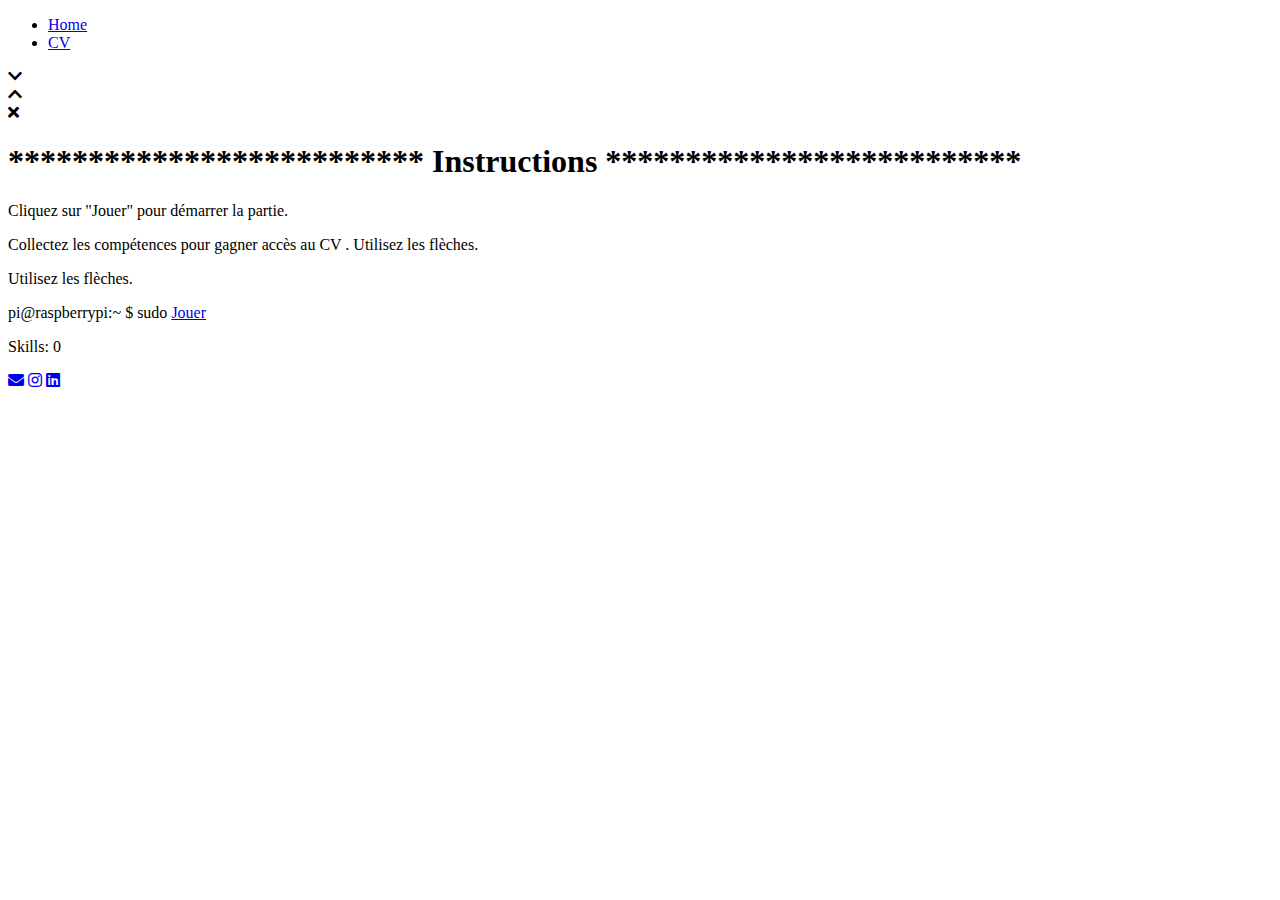
==== index.html @ 4468ad62 "Create index" ====
<!DOCTYPE html>
<html lang="en">

<head>
  <meta charset="UTF-8" />
  <meta name="viewport" content="width=device-width, initial-scale=1.0" />
  <title>Document</title>
  <link href="https://fonts.googleapis.com/css2?family=Inconsolata&family=Lobster&family=Ubuntu+Mono&display=swap"
    rel="stylesheet">
  <link href="https://fonts.googleapis.com/css2?family=VT323&display=swap" rel="stylesheet">
  <link rel="stylesheet" href="https://use.fontawesome.com/releases/v5.13.0/css/all.css">
  <link rel="stylesheet" href="styles.css">

</head>

<body>
  <nav>
    <ul class="nav">
      <li>
        <a href="#">Home</a>
      </li>
      <li>
        <a href="cv.html">CV</a>
      </li>
    </ul>
  </nav>
  <section>
    <div class="containerTerminal">
      <div class=terminalTop>
        <div><i class="fas fa-chevron-down"></i>
        </div>
        <div><i class="fas fa-chevron-up"></i>
        </div>
        <div><i class="fas fa-times"></i>
        </div>
      </div>
      <div class="terminalScreen">
        <h1>************************** Instructions **************************</h1>
        <p>Cliquez sur "Jouer" pour démarrer la partie.</p>
        <p>Collectez les compétences pour gagner accès au CV . Utilisez les flèches.</p>
        <p>Utilisez les flèches.</p>
        <p></p><span>pi@raspberrypi:</span><span>~ $</span> sudo <a href="#">Jouer</a></p>
      </div>
    </div>
    <div id="zoneDeJeu">
      <div id="cover"></div>
      <div id="player" style="left: 10px; top: 60px;"></div>
      <div id="skill" style="left: 500px; top: 80px;"></div>
      <div id="ethernet" style="left: 660px; top: 10px;"></div>
      <div id="poeHat" style="left: 570px; top: 60px;"></div>
      <div id="usbController" style="left: 570px; top: 250px;"></div>
      <div id="ethernetControler" style="left: 540px; top: 150px;"></div>
      <div id="gpioHeader" style="left: 60px; top: 0;"></div>
      <div id="displayPort" style="left: 10px; top: 120px;"></div>
      <div id="bluetooth" style="left: 80px; top: 60px;"></div>
      <div id="processeur" style="left: 250px; top: 160px;"></div>
      <div id="ram" style="left: 400px; top: 160px;"></div>
      <div id="cameraPort" style="left: 390px; top: 340px;"></div>
      <div id="powerSlot" style="left: 60px; top: 460px;"></div>
      <div id="hdmi1" style="left: 200px; top: 455px;"></div>
      <div id="hdmi2" style="left: 310px; top: 455px;"></div>
      <div id="audioVideo" style="left: 460px; top: 410px;"></div>
      <div id="usb2" style="left: 680px; top: 350px;"></div>
      <div id="usb3" style="left: 680px; top: 200px;"></div>
      <div id="chips" style="left: 30px; top: 310px;"></div>
      <div id="contador" style="left: 30px; top: 310px;">
        <p>Skills: 0</p>
      </div>
    </div>
  </section>

  <footer class="footer">
    <a href="mailto:name@rapidtables.com" title="mail" target="_blank"><i class="fas fa-envelope"></i></a>
    <a href="https://www.instagram.com/bon.bec/" title="instagram" target="_blank"><i class="fab fa-instagram"></i></a>
    <a href="https://www.linkedin.com/in/lucassebastiansilva/" title="linkedin" target="_blank"><i
        class="fab fa-linkedin"></i></a>
  </footer>

  <script src="script.js"></script>
</body>

</html>
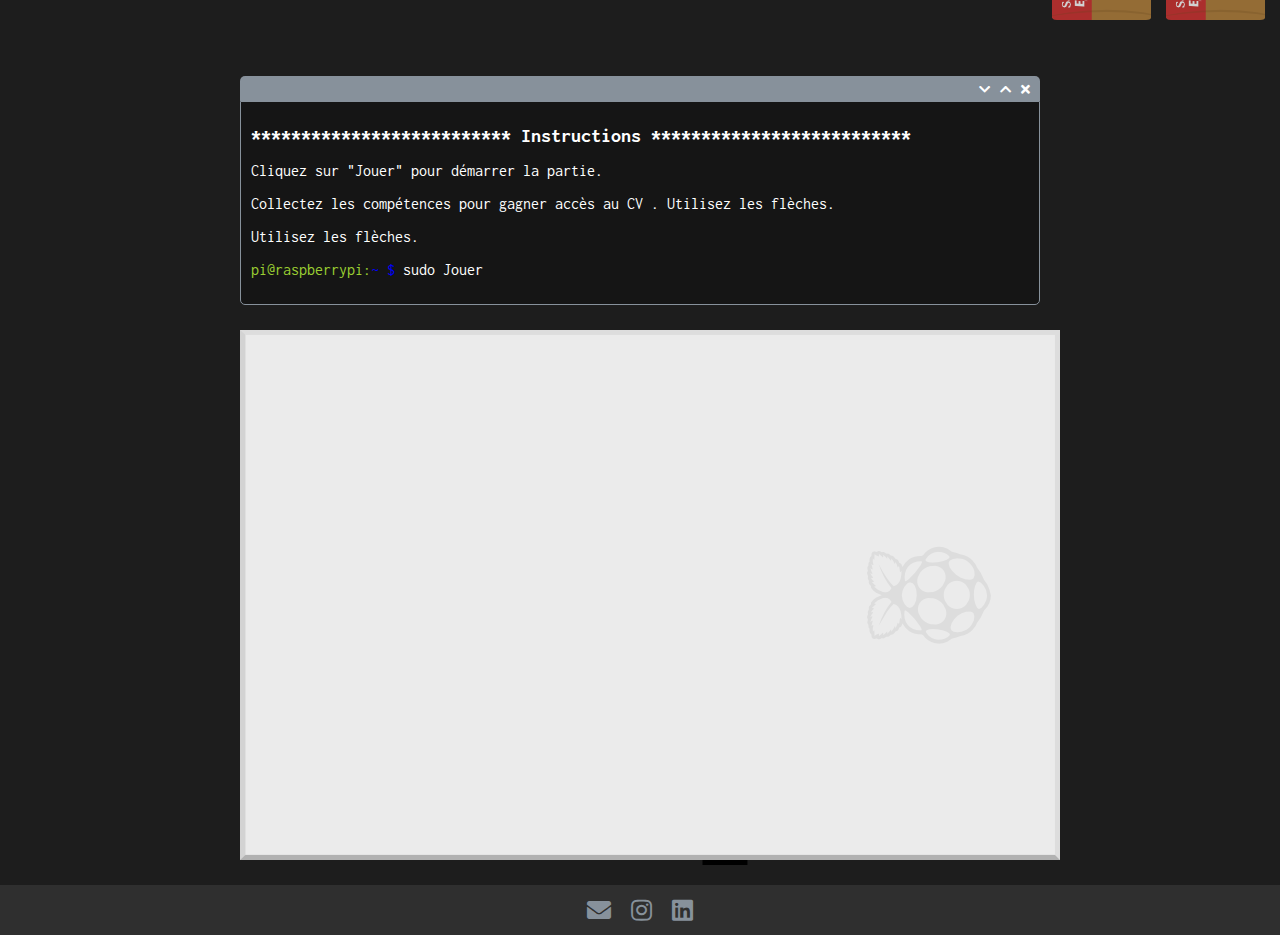
==== commit e351dcc0: "Corrección de código" ====
--- a/index.html
+++ b/index.html
@@ -9,7 +9,7 @@
     rel="stylesheet">
   <link href="https://fonts.googleapis.com/css2?family=VT323&display=swap" rel="stylesheet">
   <link rel="stylesheet" href="https://use.fontawesome.com/releases/v5.13.0/css/all.css">
-  <link rel="stylesheet" href="styles.css">
+  <link rel="stylesheet" href="assets/styles.css">
 
 </head>
 
@@ -39,7 +39,7 @@
         <p>Cliquez sur "Jouer" pour démarrer la partie.</p>
         <p>Collectez les compétences pour gagner accès au CV . Utilisez les flèches.</p>
         <p>Utilisez les flèches.</p>
-        <p></p><span>pi@raspberrypi:</span><span>~ $</span> sudo <a href="#">Jouer</a></p>
+        <p><span>pi@raspberrypi:</span><span>~ $</span> sudo <a href="#">Jouer</a></p>
       </div>
     </div>
     <div id="zoneDeJeu">
@@ -76,7 +76,7 @@
         class="fab fa-linkedin"></i></a>
   </footer>
 
-  <script src="script.js"></script>
+  <script src="assets/script.js"></script>
 </body>
 
-</html>+</html>
--- a/assets/styles.css
+++ b/assets/styles.css
@@ -0,0 +1,382 @@
+body {
+    margin: 0;
+    background-color: rgb(29, 29, 29);
+    display: flex;
+    flex-direction: column;
+    justify-content: space-between;
+    /*
+    height: 100%;
+    width: 100%;*/
+    min-height: 100vh;
+  }
+
+  /* Menu */
+
+.nav {
+  display: flex;
+  justify-content: flex-end;
+  margin-top: 0;
+  height: 30px;
+}
+
+
+.nav li {
+  list-style: none;
+  transition-property: all;
+  transition-duration: 0.5s;
+  transition-timing-function: ease-out;
+  transform: translateY(-30px);
+}
+
+.nav a {
+  text-decoration: none;
+  color: white;
+  opacity: 80%;
+  display: block;
+  text-align: center;
+  font-weight: bold;
+  padding-top: 10px;
+  padding-left: 40px;
+  font-size: 1.5em;
+  margin-right: 15px;
+  box-sizing: border-box;
+  font-family: monospace;
+  background-image: url('images/micro.png');
+  width: 99px;
+  height: 50px;
+  border-radius: 0 0 5% 5%;
+}
+
+li:hover {
+  transform: translateY(0px);
+}
+
+/* Section */
+
+section {
+  display: flex;
+  justify-content: center;
+  flex-direction: column;
+}
+
+/* Terminal Boxes */
+
+.containerTerminal {
+  display: flex;
+  flex-direction: column;
+  position: relative;
+  margin-top: 30px;
+}
+
+.containerTerminal div:nth-child(2) ul {
+  padding-left: 0;
+}
+
+.containerTerminal div:nth-child(2) li {
+  left: 0;
+  list-style: none;
+}
+
+.terminalTop {
+  width: 800px;
+  box-sizing: border-box;
+  height: 25px;
+  background-color: #87919B;
+  margin: 0 auto;
+  border-top-right-radius: 5px;
+  border-top-left-radius: 5px;
+  display: flex;
+  justify-content: flex-end;
+}
+
+.terminalTop i {
+  color: white;
+  margin: 8px 10px 0 0;
+  font-size: 0.8em;
+}
+
+.terminalTop i:hover {
+  color: rgb(126, 126, 126);
+}
+
+.terminalScreen {
+  background-color: #151515;
+  box-sizing: border-box;
+  width: 800px;
+  margin: 0 auto 30px auto;
+  padding: 10px;
+  border-bottom-left-radius: 5px;
+  border-bottom-right-radius: 5px;
+  font-family: Inconsolata;
+  color: #fff;
+  border: #87919B solid 1px;
+  /*display: flex;
+  align-items: center;
+  justify-content: center; 
+  flex-direction: column;*/
+}
+
+.terminalScreen p {
+  font-size: 1em;
+}
+
+.terminalScreen h1 {
+  font-size: 1.25em;
+}
+
+.terminalScreen h2 {
+  font-size: 1.25em;
+}
+
+.terminalScreen a {
+  text-decoration: none;
+  align-self: flex-start;
+  color: white;
+}
+
+.terminalScreen a:hover {
+  color: yellowgreen;
+}
+
+.terminalScreen p + span,
+.terminalScreen span:first-child {
+  color: yellowgreen;
+}
+
+.terminalScreen span + span,
+.terminalScreen span:last-child {
+    color: blue;
+}
+
+/* Couvercle Raspberry */
+
+#cover {
+  position: absolute;
+  width: 820px;
+  height: 530px;
+  background-image: url('images/cover.png');
+  z-index: 1;
+  transition: all 3s linear;
+  left: 0;
+}
+
+/* Jeu */
+
+#zoneDeJeu {
+  position: relative;
+  width: 800px;
+  height: 500px;
+  margin-top: 10px;
+  background-image: url('images/fondo.png');
+  background-color: #4F9766;
+  display: flex;
+  justify-content: center;
+  align-items: center;
+  align-self: center;
+}
+
+#player {
+  position: absolute;
+  width: 30px;
+  height: 30px;
+  background-color: tomato;
+}
+
+#skill {
+  position: absolute;
+  width: 25px;
+  height: 25px;
+  background-image: url('images/html5.png');
+  display: none;
+}
+
+#ethernet {
+  position: absolute;
+  width: 160px;
+  height: 130px;
+  background-image: url('images/ethernet.png');
+}
+
+#poeHat {
+  position: absolute;
+  width: 50px;
+  height: 55px;
+  background-image: url('images/poeHat.png');
+}
+
+#usbController {
+  position: absolute;
+  width: 70px;
+  height: 65px;
+  background-image: url('images/usbController.png');
+}
+
+#ethernetControler {
+  position: absolute;
+  width: 55px;
+  height: 50px;
+  background-image: url('images/ethernetControler.png');
+}
+
+#gpioHeader {
+  position: absolute;
+  width: 500px;
+  height: 50px;
+  background-image: url('images/gpioHeader.png');
+}
+
+#displayPort {
+  position: absolute;
+  width: 30px;
+  height: 160px;
+  background-image: url('images/displayPort.png');
+}
+
+#bluetooth {
+  position: absolute;
+  width: 100px;
+  height: 120px;
+  background-image: url('images/bluetooth.png');
+}
+
+#processeur {
+  position: absolute;
+  width: 110px;
+  height: 110px;
+  background-image: url('images/processeur.png');
+}
+
+#ram {
+  position: absolute;
+  width: 80px;
+  height: 110px;
+  background-image: url('images/ram.png');
+}
+
+#cameraPort {
+  position: absolute;
+  width: 30px;
+  height: 160px;
+  background-image: url('images/cameraPort.png');
+}
+
+#powerSlot {
+  position: absolute;
+  width: 70px;
+  height: 50px;
+
+  background-image: url('images/powerSlot.png');
+}
+
+#hdmi1 {
+  position: absolute;
+  width: 50px;
+  height: 60px;
+  background-image: url('images/hdmi.png');
+}
+
+#hdmi2 {
+  position: absolute;
+  width: 50px;
+  height: 60px;
+  background-image: url('images/hdmi.png');
+}
+
+#audioVideo {
+  position: absolute;
+  width: 50px;
+  height: 110px;
+
+  background-image: url('images/audioVideo.png');
+}
+
+#usb2 {
+  position: absolute;
+  width: 140px;
+  height: 100px;
+  background-image: url('images/usb3.png');
+}
+
+#usb3 {
+  position: absolute;
+  width: 140px;
+  height: 100px;
+  background-image: url('images/usb2.png');
+  z-index: 0;
+}
+
+#chips {
+  position: absolute;
+  width: 140px;
+  height: 80px;
+  background-color: black;
+}
+
+#contador {
+  position: absolute;
+  width: 140px;
+  height: 80px;
+  color: white;
+  text-align: center;
+  font-family: monospace;
+  font-size: 1.5em;
+}
+
+/* After winning */
+
+#win {
+  position: absolute;
+  width: 450px;
+  height: 250px;
+  background-color: rgb(29, 29, 29);
+  z-index: 1;
+  color: white;
+  font-size: 1em;
+  display: flex;
+  flex-direction: column;
+  font-family: 'Inconsolata', monospace;
+}
+
+#win a {
+  text-decoration: none;
+  align-self: flex-start;
+  color: white;
+}
+
+#win a,
+#win span {
+  padding-left: 4px;
+  padding-top: 1px;
+}
+
+#win a:hover {
+  color: yellowgreen;
+  display: inline;
+}
+
+#timer {
+  margin-left: 50px;
+}
+
+/* Footer */
+
+.footer {
+  margin-top: 40px;
+  width: 100%;
+  height: 50px;
+  background-color: #2F2F2F;
+  /* border-top: rgb(83, 83, 83) 1px solid;*/
+  display: flex;
+  align-items: center;
+  justify-content: center;
+}
+
+.footer i {
+  color: #87919B;
+  font-size: 1.5em;
+  padding: 10px;
+}
+
+.footer i:hover {
+  color: white;
+}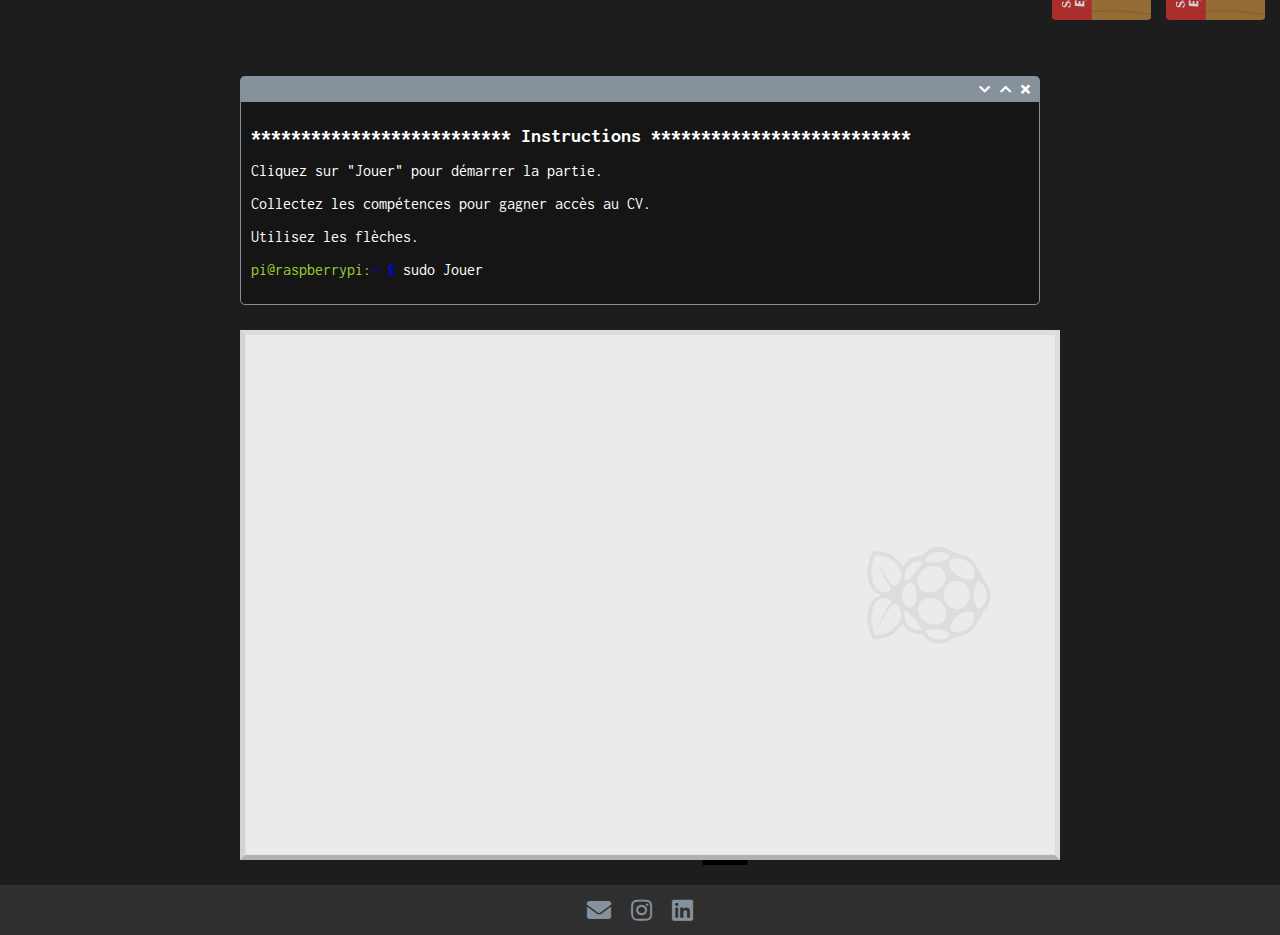
==== commit eccabed4: "Update" ====
--- a/index.html
+++ b/index.html
@@ -37,7 +37,7 @@
       <div class="terminalScreen">
         <h1>************************** Instructions **************************</h1>
         <p>Cliquez sur "Jouer" pour démarrer la partie.</p>
-        <p>Collectez les compétences pour gagner accès au CV . Utilisez les flèches.</p>
+        <p>Collectez les compétences pour gagner accès au CV.</p>
         <p>Utilisez les flèches.</p>
         <p><span>pi@raspberrypi:</span><span>~ $</span> sudo <a href="#">Jouer</a></p>
       </div>
@@ -79,4 +79,4 @@
   <script src="assets/script.js"></script>
 </body>
 
-</html>
+</html>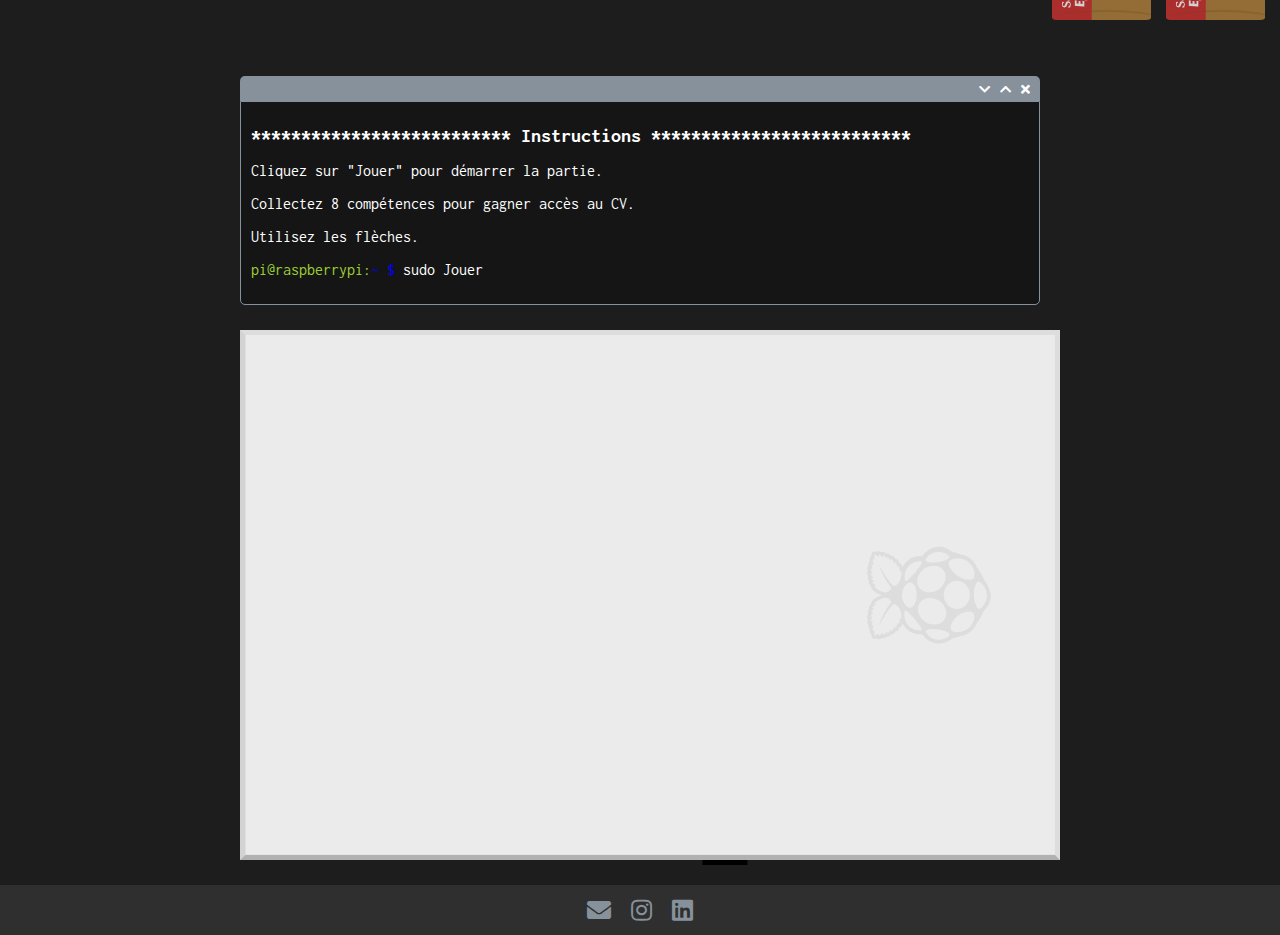
==== commit 32d9976d: "update" ====
--- a/index.html
+++ b/index.html
@@ -37,7 +37,7 @@
       <div class="terminalScreen">
         <h1>************************** Instructions **************************</h1>
         <p>Cliquez sur "Jouer" pour démarrer la partie.</p>
-        <p>Collectez les compétences pour gagner accès au CV.</p>
+        <p>Collectez 8 compétences pour gagner accès au CV.</p>
         <p>Utilisez les flèches.</p>
         <p><span>pi@raspberrypi:</span><span>~ $</span> sudo <a href="#">Jouer</a></p>
       </div>
@@ -79,4 +79,4 @@
   <script src="assets/script.js"></script>
 </body>
 
-</html>+</html>
--- a/assets/styles.css
+++ b/assets/styles.css
@@ -4,9 +4,6 @@
     display: flex;
     flex-direction: column;
     justify-content: space-between;
-    /*
-    height: 100%;
-    width: 100%;*/
     min-height: 100vh;
   }
 
@@ -59,7 +56,7 @@
   flex-direction: column;
 }
 
-/* Terminal Boxes */
+/* Divs Terminal */
 
 .containerTerminal {
   display: flex;
@@ -110,10 +107,6 @@
   font-family: Inconsolata;
   color: #fff;
   border: #87919B solid 1px;
-  /*display: flex;
-  align-items: center;
-  justify-content: center; 
-  flex-direction: column;*/
 }
 
 .terminalScreen p {
@@ -180,6 +173,7 @@
   width: 30px;
   height: 30px;
   background-color: tomato;
+  background-image: url('images/player.png');
 }
 
 #skill {
@@ -365,7 +359,6 @@
   width: 100%;
   height: 50px;
   background-color: #2F2F2F;
-  /* border-top: rgb(83, 83, 83) 1px solid;*/
   display: flex;
   align-items: center;
   justify-content: center;
